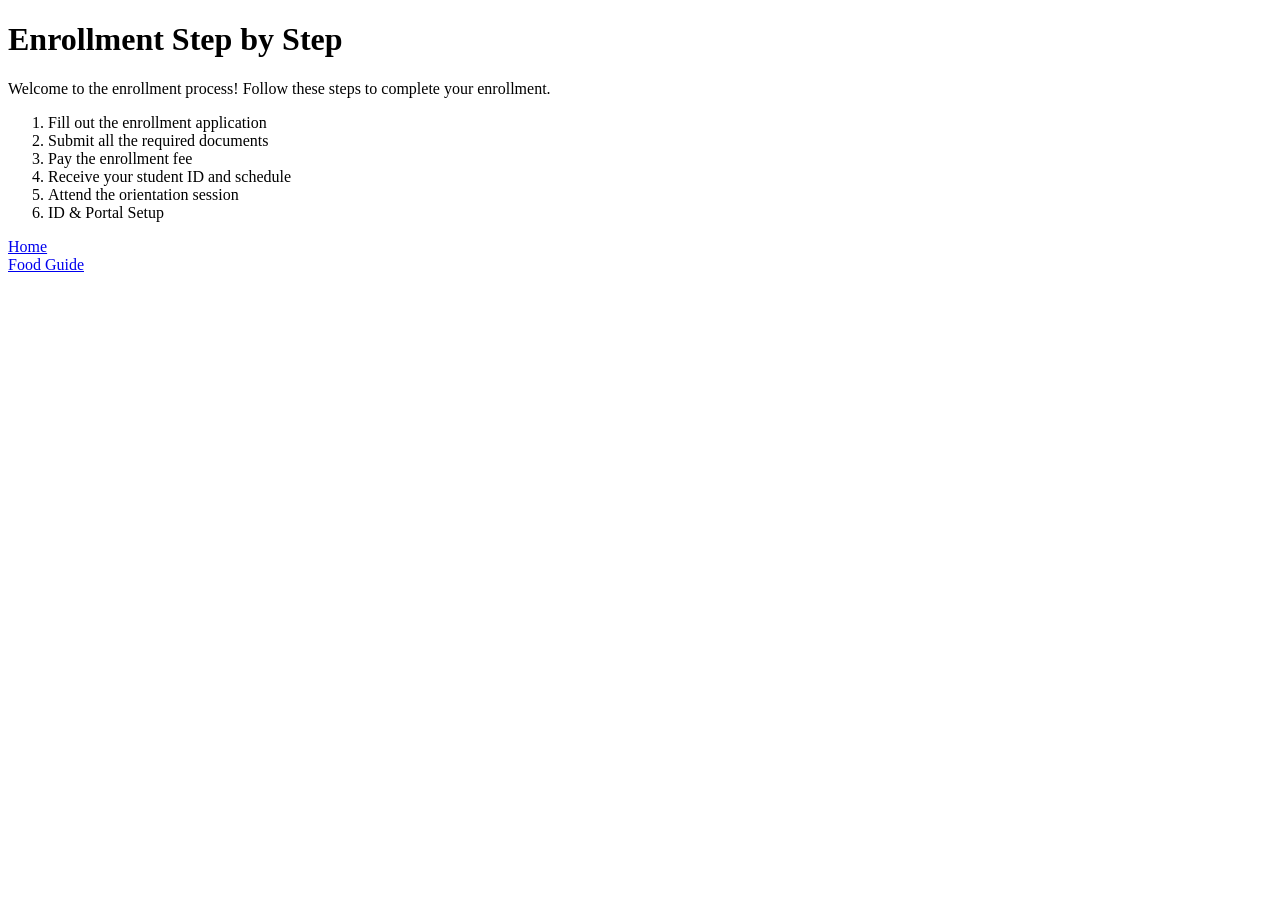
==== guides/enrollment.html @ 008ea31c "Initial commit" ====
<!DOCTYPE html>
<html lang="en">
<head>
    <meta charset="UTF-8">
    <meta name="viewport" content="width=device-width, initial-scale=1.0">
    <title>Enrollment Step by Step</title>
</head>
<body>
    <h1>Enrollment Step by Step</h1>
    <p>Welcome to the enrollment process! Follow these steps to complete your enrollment.</p>

    <ol>
        <li>Fill out the enrollment application</li>
        <li>Submit all the required documents</li>
        <li>Pay the enrollment fee</li>
        <li>Receive your student ID and schedule</li>
        <li>Attend the orientation session</li>
        <li>ID & Portal Setup</li>
    </ol>

    <a href="../index.html">Home</a><br>
    <a href="food.html">Food Guide</a>

</body>
</html>
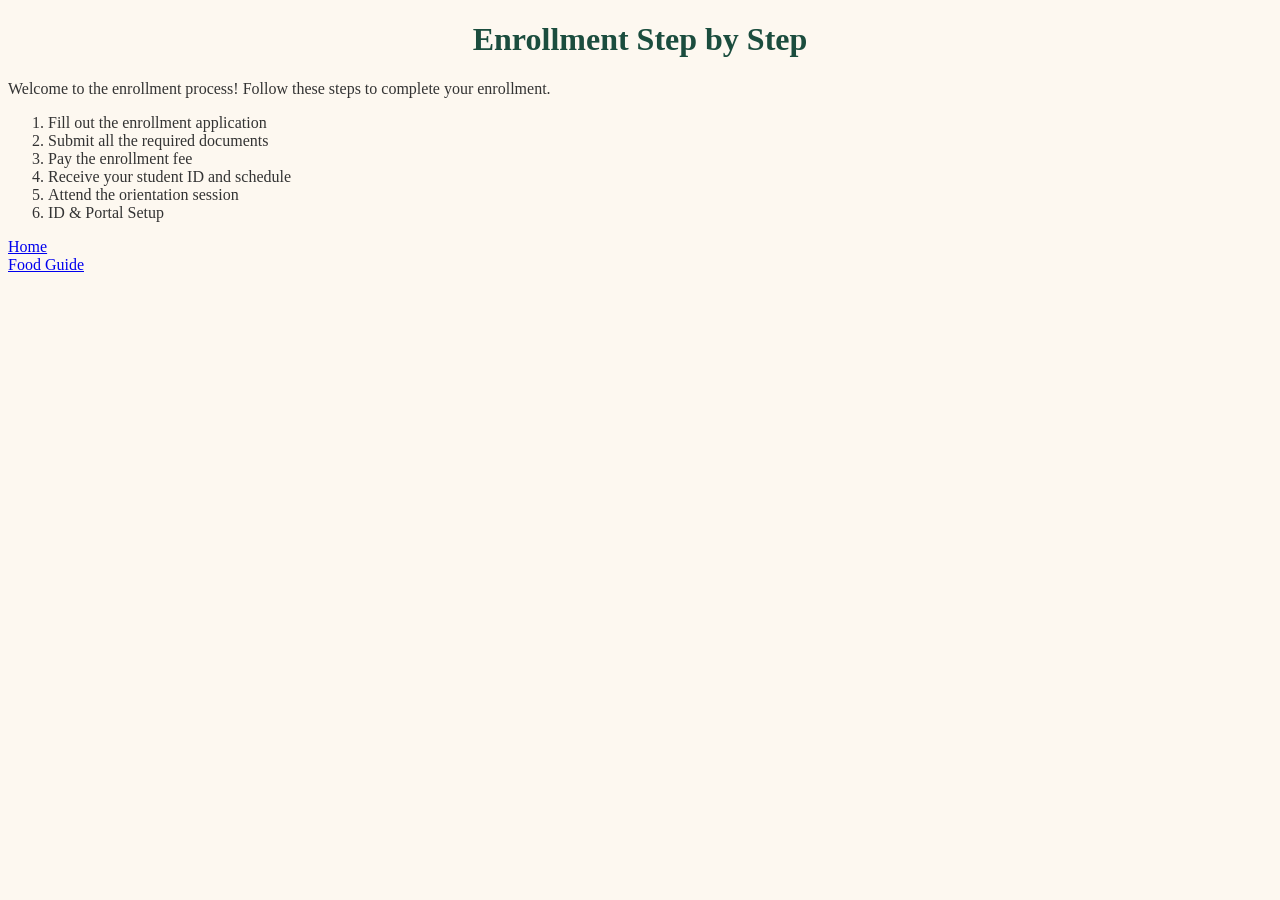
==== commit 8160e4b5: "Updated Initial Commit." ====
--- a/guides/enrollment.html
+++ b/guides/enrollment.html
@@ -4,6 +4,7 @@
     <meta charset="UTF-8">
     <meta name="viewport" content="width=device-width, initial-scale=1.0">
     <title>Enrollment Step by Step</title>
+    <link rel="stylesheet" href="../styles.css"
 </head>
 <body>
     <h1>Enrollment Step by Step</h1>
--- a/styles.css
+++ b/styles.css
@@ -0,0 +1,27 @@
+body{
+    font-family: 'Times New Roman', Times, Serif;
+    color: #333;
+    background-color: #fdf8f0;
+}
+
+h1,h2{
+    color: #1B4D3E;
+}
+
+h1{
+    text-align: center;
+}
+.intro{
+    font-size:20px;
+}
+
+.tip{
+    background-color: #FFF4CC;
+    padding: 16px;
+    border: 2px solid #E0A800;
+    margin: 24px 0;
+}
+
+img {
+    border: 4px solid #1B4D3E;
+}
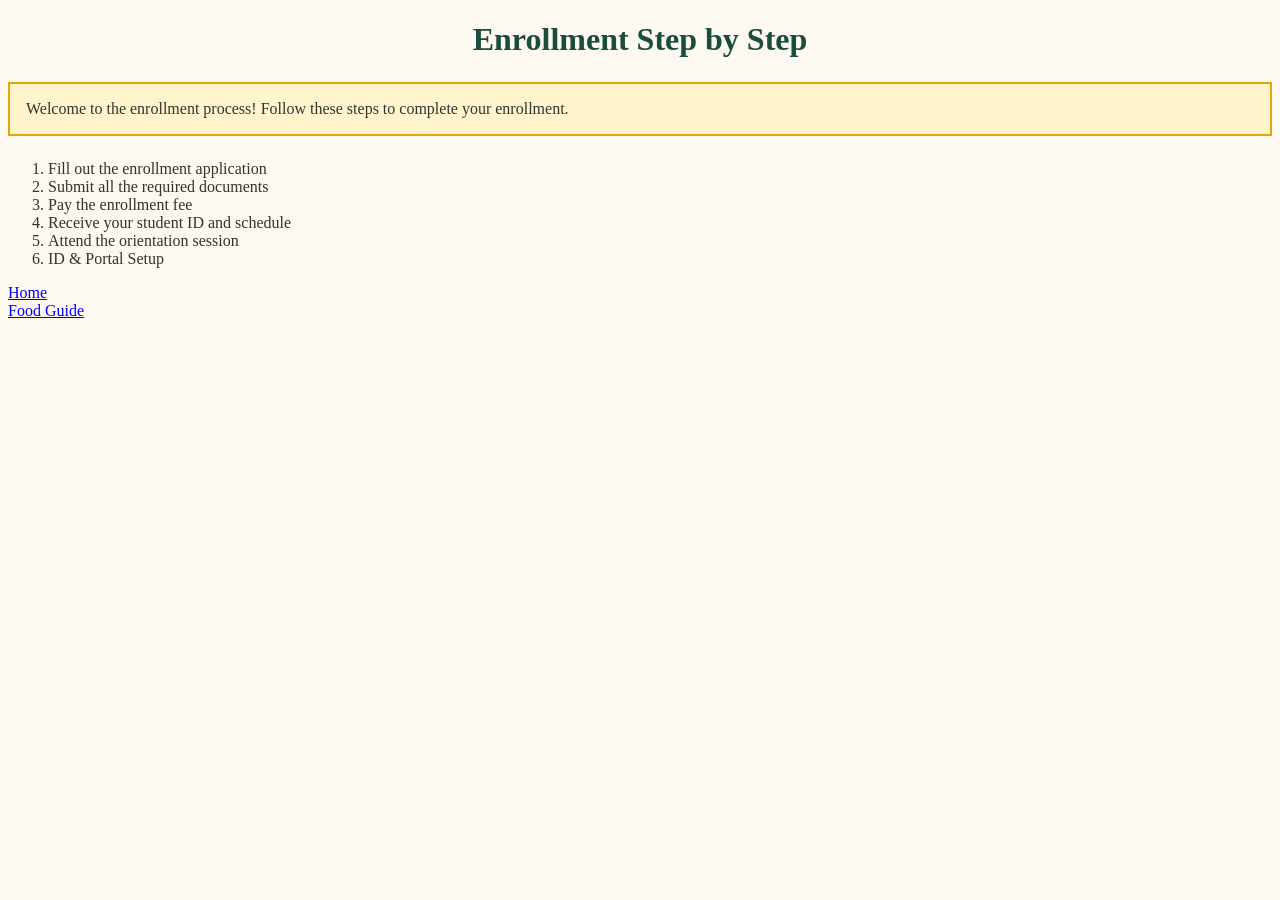
==== commit eac3599a: "Updated Initial Commit." ====
--- a/guides/enrollment.html
+++ b/guides/enrollment.html
@@ -4,11 +4,12 @@
     <meta charset="UTF-8">
     <meta name="viewport" content="width=device-width, initial-scale=1.0">
     <title>Enrollment Step by Step</title>
-    <link rel="stylesheet" href="../styles.css"
+    <link rel="stylesheet" href="../styles.css">
 </head>
+
 <body>
     <h1>Enrollment Step by Step</h1>
-    <p>Welcome to the enrollment process! Follow these steps to complete your enrollment.</p>
+    <p class="tip">Welcome to the enrollment process! Follow these steps to complete your enrollment.</p>
 
     <ol>
         <li>Fill out the enrollment application</li>
